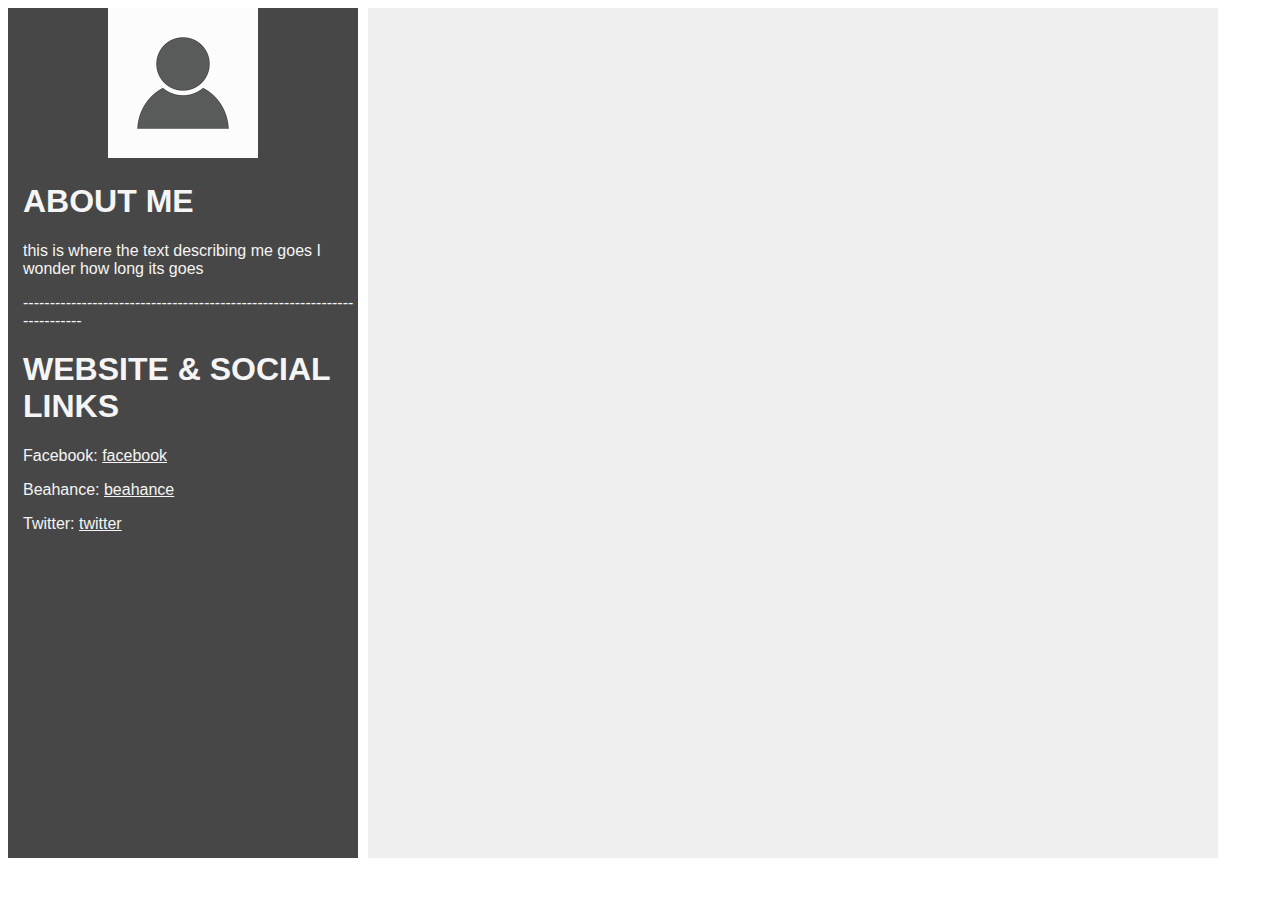
==== cv.html @ 6c93f303 "cv in progress" ====
<!DOCTYPE html>
<html lang="en">
<head>
    <meta charset="UTF-8">
    <meta http-equiv="X-UA-Compatible" content="IE=edge">
    <meta name="viewport" content="width=device-width, initial-scale=1.0">
    <title>CV Mini Project Week 46</title>
    <link rel="stylesheet" href="cv.css">
</head>
<body>
    <div class="flex-container">
        <!-- container on left -->
        <div class="description-box">

            <div class="picture">
                <img src="pics\person-icon.png" alt="person-icon" height="150px" width="150px">
            </div>

            <div class="about">
                
                <h1>ABOUT ME</h1>
                
            </div>

            <div class="description">
                <p>this is where the text describing me goes I wonder how long its goes</p>

                <p>-------------------------------------------------------------------------</p>
                

            </div>

            <div class="links">
                <h1>WEBSITE & SOCIAL LINKS</h1>

                <p>
                    Facebook: 
                    <a  href="http://www.google.com/" target="_self" style="color: whitesmoke;">facebook</a>
                </p>

                <p>
                    Beahance: 
                    <a  href="http://www.google.com/" target="_self" style="color: whitesmoke;">beahance</a>
                </p>

                <p>
                    Twitter: 
                    <a  href="http://www.google.com/" target="_self" style="color: whitesmoke;">twitter</a>
                </p>
                

            </div>

        </div>
        <!-- container on Right -->
        <div class="experience">

            
        </div>

    </div>
    
</body>
</html>
---- cv.css ----
.flex-container{
    display: flex;
}

.description-box{
    /* border: 1px; */
    /* border-style: solid;
    border-color: brown; */
    height: 850px;
    width: 350px;
    background-color: rgb(71, 71, 71);
    /*border-radius: 10%;*/
    margin-right: 10px;
}

.picture{
    margin-left: 100px;

}

.about{
    color: whitesmoke;
    margin-left: 15px;
    font-family: 'Franklin Gothic Medium', 'Arial Narrow', Arial, sans-serif
    
}

.description{
    color: whitesmoke;
    margin-left: 15px;
    font-family: 'Franklin Gothic Medium', 'Arial Narrow', Arial, sans-serif
}

.links{
    
    color: whitesmoke;
    
    margin-left: 15px;
    font-family: 'Franklin Gothic Medium', 'Arial Narrow', Arial, sans-serif
    
}

.experience{
    /* border: 1px; */
    /* border-style: solid;
    border-color: brown; */
    height: 850px;
    width: 850px;
    background-color: rgb(239, 239, 239);
    /*border-radius: 10%;*/
    margin-right: 10px;
}
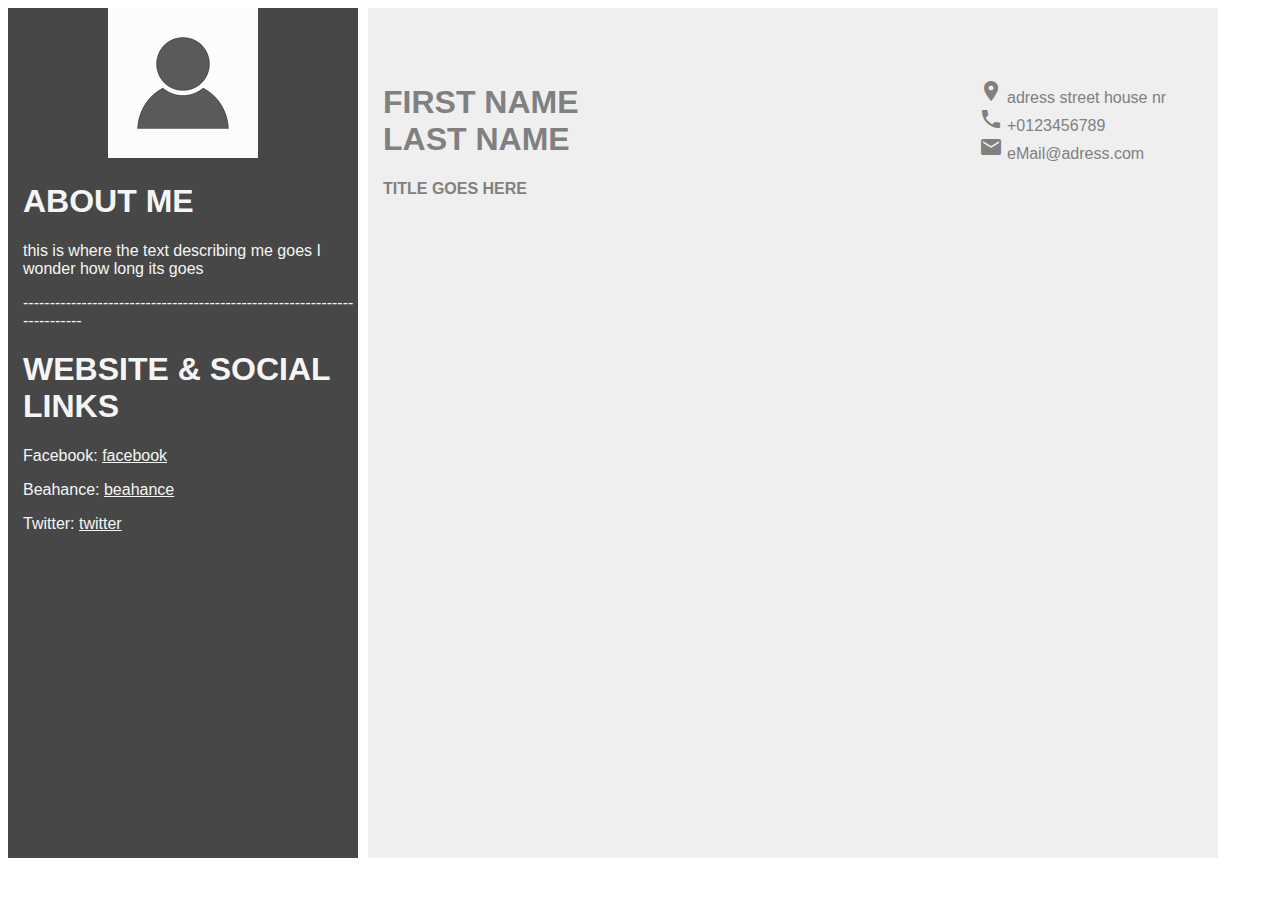
==== commit dbdd7019: "making progress" ====
--- a/cv.html
+++ b/cv.html
@@ -6,6 +6,8 @@
     <meta name="viewport" content="width=device-width, initial-scale=1.0">
     <title>CV Mini Project Week 46</title>
     <link rel="stylesheet" href="cv.css">
+    <link rel="stylesheet" href="https://fonts.googleapis.com/icon?family=Material+Icons">
+
 </head>
 <body>
     <div class="flex-container">
@@ -53,8 +55,27 @@
 
         </div>
         <!-- container on Right -->
-        <div class="experience">
 
+        
+        <div class="experienceAndInformation">
+
+            <div class="name">
+
+                <h1>FIRST NAME <br> LAST NAME</h1>
+                <h4>TITLE GOES HERE</h4>
+                
+                
+            
+            </div>
+
+            <div class="miscInfo">
+
+                <p><i class="material-icons">location_on</i> adress street house nr
+                    <br><i class="material-icons">call</i> +0123456789
+                    <br><i class="material-icons">mail</i> eMail@adress.com</p>
+                
+
+            </div>
             
         </div>
 
--- a/cv.css
+++ b/cv.css
@@ -40,7 +40,10 @@
     
 }
 
-.experience{
+
+
+.experienceAndInformation{
+    display: flex;
     /* border: 1px; */
     /* border-style: solid;
     border-color: brown; */
@@ -49,4 +52,31 @@
     background-color: rgb(239, 239, 239);
     /*border-radius: 10%;*/
     margin-right: 10px;
+}
+
+.name{
+    color: grey;
+    font-family: Arial;
+    margin-left: 15px;
+    margin-top: 55px;
+    
+}
+
+.lastname{
+    margin-top: -20px;
+}
+
+.miscInfo{
+    display: flex;
+    color: grey;
+    font-family:'Franklin Gothic Medium', 'Arial Narrow', Arial;
+    margin-left: 400px;
+    margin-top: 55px;
+    
+    
+}
+
+.address{
+    display: flex;
+    
 }